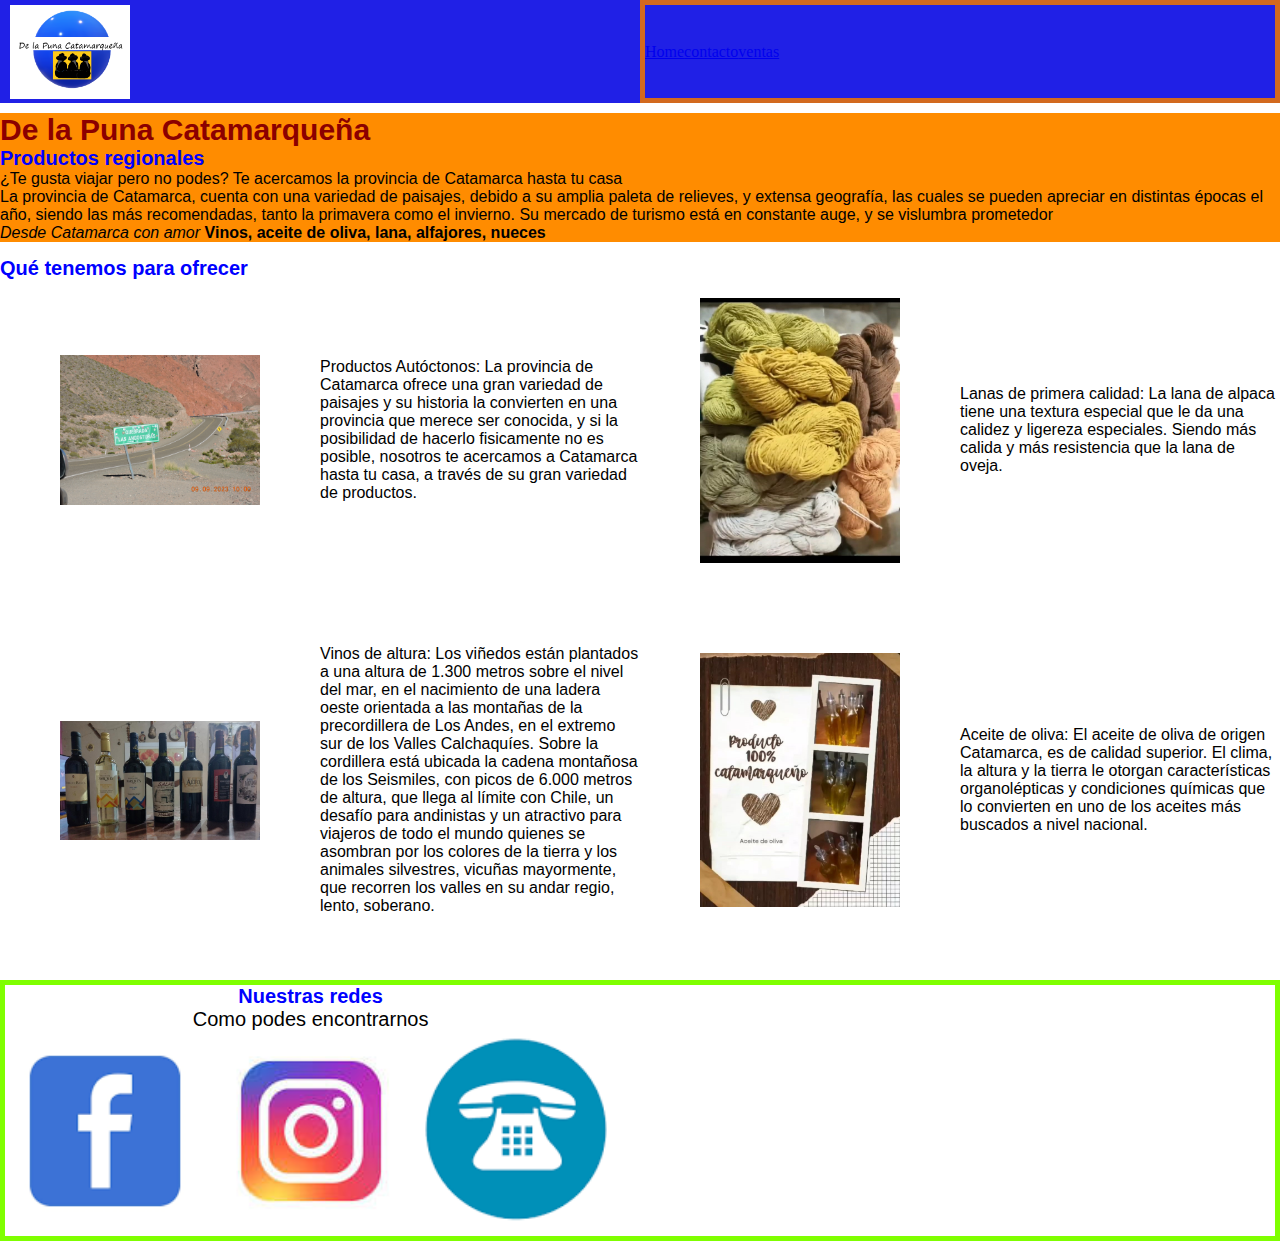
==== index.html @ 5655d775 "se agrega indez a la raiz del proyecto" ====
<!DOCTYPE html>
<html lang="en">
<head>
    <meta charset="UTF-8">
    <meta name="viewport" content="width=device-width, initial-scale=1.0">
    <title>Home</title>
    <link rel="stylesheet" href="../css/style.css">    


</head>

<body>
  
   <!--Encabezados-->

   <header>
      <a href="#"><img src="../images/logof.png" alt=""></a>

      <nav>
         <ul>
            <li><a href="./index.html">Home</a></li>
            <li><a href="./contacto.html">contacto</a></li>
            <li><a href="./ventas.html">ventas</a></li>
         </ul>
   
      </nav>
      
   </header>
  
   <main>
      <section class="segunda">
         <div >
            <h1>De la Puna Catamarqueña</h1>
            <h2>Productos regionales</h2>
            
            <!--Parrafos-->
         </div>
         
         <div>
            <p>¿Te gusta viajar pero no podes? Te acercamos la provincia de Catamarca hasta tu casa</p>
            <p> La provincia de Catamarca, cuenta con una variedad de paisajes, debido a su amplia paleta de relieves, y extensa geografía, las cuales se pueden apreciar en distintas épocas el año, siendo las más recomendadas, tanto la primavera como el invierno. Su mercado de turismo está en constante auge, y se vislumbra prometedor</p>
            <!--Espacios, enfassis y bold-->
      
            <em>Desde Catamarca con amor</em>
            <strong>Vinos, aceite de oliva, lana, alfajores, nueces</strong>
      
             
         </div>
        

      </section>
      
        
      <section class="banner">
         <div>
            <h2> Qué tenemos para ofrecer</h2>
            <section class="grid-padre">
                  <img class="grid-img1" src="../images/paisaje.JPG" alt="Nuestros productos">
                  <p class="grid-txt1"> Productos Autóctonos: La provincia de Catamarca ofrece una gran variedad de paisajes y su historia la convierten en una provincia que merece ser conocida, y si la posibilidad de hacerlo fisicamente no es posible, nosotros te acercamos a Catamarca hasta tu casa, a través de su gran variedad de productos.</p>
               
                  <img class="grid-img2" src="../images/lanas.jpg" alt="">
                  <p class="grid-txt2">Lanas de primera calidad: La lana de alpaca tiene una textura especial que le da una calidez y ligereza especiales. Siendo más calida y más resistencia que la lana de oveja.</p>
   
                  <img class="grid-img3" src="../images/vinos.jpg" alt="">
                  <p class="grid-txt3">Vinos de altura: Los viñedos están plantados a una altura de 1.300 metros sobre el nivel del mar, en el nacimiento de una ladera oeste orientada a las montañas de la precordillera de Los Andes, en el extremo sur de los Valles Calchaquíes. Sobre la cordillera está ubicada la cadena montañosa de los Seismiles, con picos de 6.000 metros de altura, que llega al límite con Chile, un desafío para andinistas y un atractivo para viajeros de todo el mundo quienes se asombran por los colores de la tierra y los animales silvestres, vicuñas mayormente, que recorren los valles en su andar regio, lento, soberano.</p>
   
                  <img class="grid-img4" src="../images/aceite.jpg" alt="">
                  <p class="grid-txt4">Aceite de oliva: El aceite de oliva de origen Catamarca, es de calidad superior. El clima, la altura y la tierra le otorgan características organolépticas y condiciones químicas que lo convierten en uno de los aceites más buscados a nivel nacional. </p>

            </section>
               
      
         </div>

      </section>
        
   
   </main>
   

<footer>
      <div>
         <h2>Nuestras redes</h2>
         <p>Como podes encontrarnos</p>
         <img src="../images/logoface.png" alt="">
         <img src="../images/logoig.jpeg" alt="">
         <img src="../images/telefono.png" alt="">
   
      </div>

    
</footer>    
   
</body>
   
</html>
---- css/style.css ----
*{
    padding: 0;
    margin: 0;
    box-sizing: border-box;
    
}

h1 {
    color:darkred;
    font-size: 30px;
    font-family: 'Lucida Sans', 'Lucida Sans Regular', 'Lucida Grande', 'Lucida Sans Unicode', Geneva, Verdana, sans-serif;

}

h2 {
    color: blue;
    font-size: 20px;
    font-family: 'Lucida Sans', 'Lucida Sans Regular', 'Lucida Grande', 'Lucida Sans Unicode', Geneva, Verdana, sans-serif;
}


header {
    background-color: rgb(32, 32, 230);  
    display: flex;
    justify-content: space-between;
    justify-items: center;
    position: sticky;
    top: 0;

}

header ul {
    list-style-type: none;
    display: flex;
    justify-content: space-around;
    justify-items: first baseline;
    align-items: center;
    margin-right: 5px;
}

header img {
    width: 120px;
    margin-top: 5px;
    margin-left: 10px;

}

nav {
    border: chocolate solid 5px;
    width: 50%;
    display: flex;
    
}

div {
    font-family: 'Lucida Sans', 'Lucida Sans Regular', 'Lucida Grande', 'Lucida Sans Unicode', Geneva, Verdana, sans-serif;
}

/*.encabezado {
    list-style-type: none;
    margin-right: 5px;
    display: flex;
    justify-content: space-between;
    align-items: center;

}*/

    

.banner {
    background-image: url(../images/fondo.jpg);
    background-size:cover;
    margin-top: 15px;

}

img {
    width: 200px;
}

.segunda {
    background-color: darkorange;
    margin-top: 10px;

}

.tercera {
    border: blue solid 5px;
    display: flex;
    flex-direction: row;
    justify-content: space-between;
    width: fit-content;
}

.grid-padre {
    display: grid;
    grid-template-areas: 
   
    "img1 img2 img3 img4"
    "txt1 txt2 txt3 txt4";

    grid-template-columns: 1fr 1fr 1fr 1fr;
    grid-template-rows: 300px 400px;
    justify-content: center;
    justify-items: center;
    align-items: center;

}

footer {
    border: chartreuse solid 5px;
    font-size: 20px;
    display: flex;
    text-align: center;
    font-family:'Lucida Sans', 'Lucida Sans Regular', 'Lucida Grande', 'Lucida Sans Unicode', Geneva, Verdana, sans-serif;

}

@media screen and (max-width: 500px) {
    header {
        flex-direction:column;
    }
    nav {
        width: 100%;
    }
    header ul {
        margin-left: 5px;
    }

}
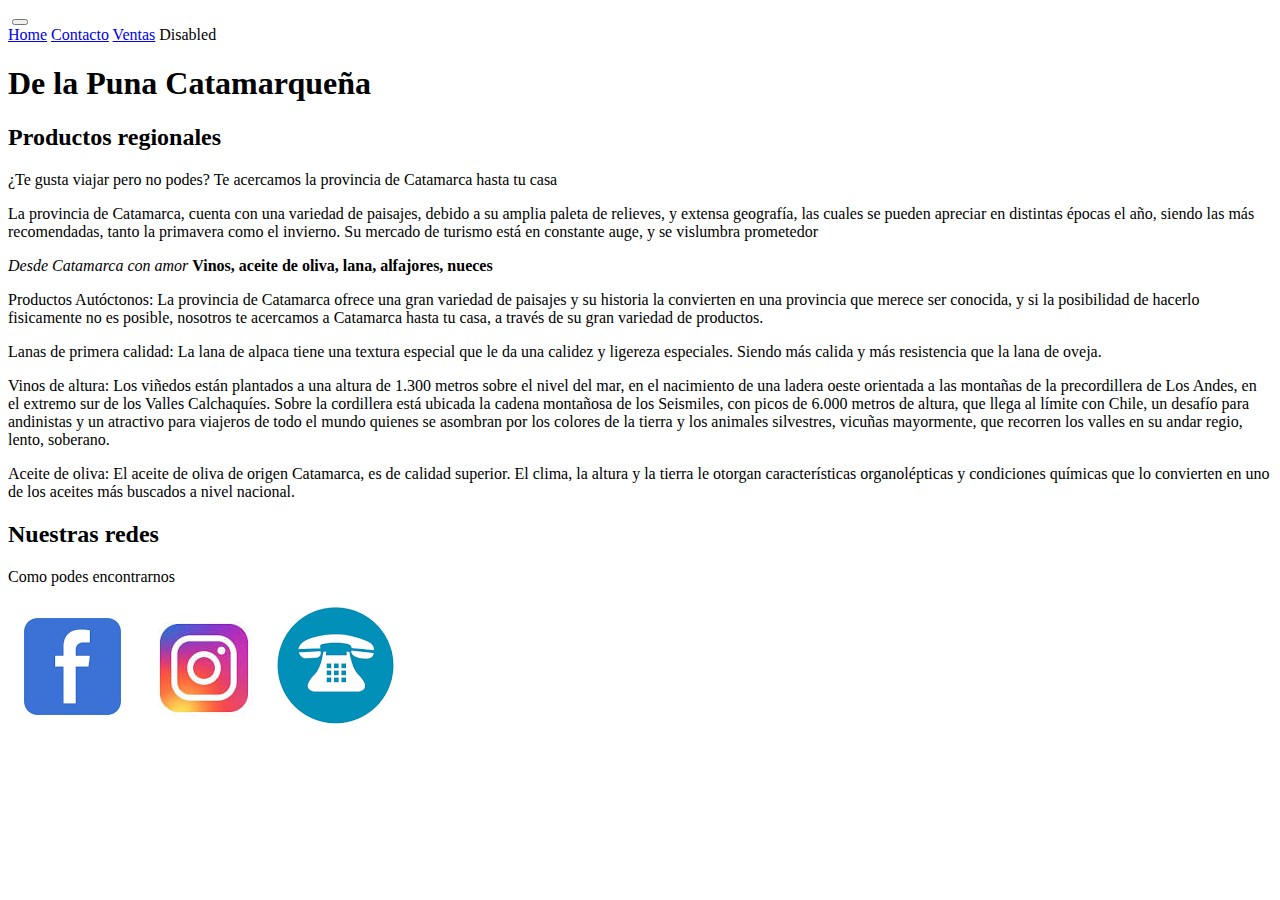
==== commit f3978a1c: "se instala node y se crea la carpeta de scss" ====
--- a/index.html
+++ b/index.html
@@ -4,7 +4,9 @@
     <meta charset="UTF-8">
     <meta name="viewport" content="width=device-width, initial-scale=1.0">
     <title>Home</title>
-    <link rel="stylesheet" href="../css/style.css">    
+    <link href="https://cdn.jsdelivr.net/npm/bootstrap@5.3.2/dist/css/bootstrap.min.css" rel="stylesheet" integrity="sha384-T3c6CoIi6uLrA9TneNEoa7RxnatzjcDSCmG1MXxSR1GAsXEV/Dwwykc2MPK8M2HN" crossorigin="anonymous">
+
+    <link rel="stylesheet" href="./css/style.css">    
 
 
 </head>
@@ -14,19 +16,26 @@
    <!--Encabezados-->
 
    <header>
-      <a href="#"><img src="../images/logof.png" alt=""></a>
+      <nav class="navbar navbar-expand-lg colorNav">
+         <div class="container-fluid">
+           <a class="navbar-brand" href="#"><img src="../proyecto-codder/images/logof.png" alt=""></a>
+           <button class="navbar-toggler" type="button" data-bs-toggle="collapse" data-bs-target="#navbarNavAltMarkup" aria-controls="navbarNavAltMarkup" aria-expanded="false" aria-label="Toggle navigation">
+             <span class="navbar-toggler-icon"></span>
+           </button>
+           <div class="collapse navbar-collapse" id="navbarNavAltMarkup">
+             <div class="navbar-nav">
+               <a class="nav-link active" aria-current="page" href="#">Home</a>
+               <a class="nav-link" href="../proyecto-codder/mi-carpeta.html/contacto.html">Contacto</a>
+               <a class="nav-link" href="../proyecto-codder/mi-carpeta.html/ventas.html">Ventas</a>
+               <a class="nav-link disabled" aria-disabled="true">Disabled</a>
+             </div>
+           </div>
+         </div>
+       </nav>
 
-      <nav>
-         <ul>
-            <li><a href="./index.html">Home</a></li>
-            <li><a href="./contacto.html">contacto</a></li>
-            <li><a href="./ventas.html">ventas</a></li>
-         </ul>
-   
-      </nav>
-      
    </header>
-  
+
+
    <main>
       <section class="segunda">
          <div >
@@ -53,44 +62,42 @@
         
       <section class="banner">
          <div>
-            <h2> Qué tenemos para ofrecer</h2>
-            <section class="grid-padre">
-                  <img class="grid-img1" src="../images/paisaje.JPG" alt="Nuestros productos">
-                  <p class="grid-txt1"> Productos Autóctonos: La provincia de Catamarca ofrece una gran variedad de paisajes y su historia la convierten en una provincia que merece ser conocida, y si la posibilidad de hacerlo fisicamente no es posible, nosotros te acercamos a Catamarca hasta tu casa, a través de su gran variedad de productos.</p>
-               
-                  <img class="grid-img2" src="../images/lanas.jpg" alt="">
-                  <p class="grid-txt2">Lanas de primera calidad: La lana de alpaca tiene una textura especial que le da una calidez y ligereza especiales. Siendo más calida y más resistencia que la lana de oveja.</p>
-   
-                  <img class="grid-img3" src="../images/vinos.jpg" alt="">
-                  <p class="grid-txt3">Vinos de altura: Los viñedos están plantados a una altura de 1.300 metros sobre el nivel del mar, en el nacimiento de una ladera oeste orientada a las montañas de la precordillera de Los Andes, en el extremo sur de los Valles Calchaquíes. Sobre la cordillera está ubicada la cadena montañosa de los Seismiles, con picos de 6.000 metros de altura, que llega al límite con Chile, un desafío para andinistas y un atractivo para viajeros de todo el mundo quienes se asombran por los colores de la tierra y los animales silvestres, vicuñas mayormente, que recorren los valles en su andar regio, lento, soberano.</p>
-   
-                  <img class="grid-img4" src="../images/aceite.jpg" alt="">
-                  <p class="grid-txt4">Aceite de oliva: El aceite de oliva de origen Catamarca, es de calidad superior. El clima, la altura y la tierra le otorgan características organolépticas y condiciones químicas que lo convierten en uno de los aceites más buscados a nivel nacional. </p>
-
-            </section>
-               
+                           
       
          </div>
 
       </section>
-        
+      
+      <section>
+         <div class="container text-center border border-primary">
+            <div class="row row-cols-2 border border-primary">
+              <div class="col"><p>Productos Autóctonos: La provincia de Catamarca ofrece una gran variedad de paisajes y su historia la convierten en una provincia que merece ser conocida, y si la posibilidad de hacerlo fisicamente no es posible, nosotros te acercamos a Catamarca hasta tu casa, a través de su gran variedad de productos.</p></div>
+              <div class="col"><p>Lanas de primera calidad: La lana de alpaca tiene una textura especial que le da una calidez y ligereza especiales. Siendo más calida y más resistencia que la lana de oveja.</div>
+               <div class="col"><p>Vinos de altura: Los viñedos están plantados a una altura de 1.300 metros sobre el nivel del mar, en el nacimiento de una ladera oeste orientada a las montañas de la precordillera de Los Andes, en el extremo sur de los Valles Calchaquíes. Sobre la cordillera está ubicada la cadena montañosa de los Seismiles, con picos de 6.000 metros de altura, que llega al límite con Chile, un desafío para andinistas y un atractivo para viajeros de todo el mundo quienes se asombran por los colores de la tierra y los animales silvestres, vicuñas mayormente, que recorren los valles en su andar regio, lento, soberano.</p></p></div>
+              <div class="col"><p>Aceite de oliva: El aceite de oliva de origen Catamarca, es de calidad superior. El clima, la altura y la tierra le otorgan características organolépticas y condiciones químicas que lo convierten en uno de los aceites más buscados a nivel nacional.</p></div>
+            </div>
+          </div>
+
+      </section>
    
    </main>
    
 
-<footer>
+ <footer>
       <div>
          <h2>Nuestras redes</h2>
          <p>Como podes encontrarnos</p>
-         <img src="../images/logoface.png" alt="">
-         <img src="../images/logoig.jpeg" alt="">
-         <img src="../images/telefono.png" alt="">
+         <img src="./images/logoface.png" alt="">
+         <img src="./images/logoig.jpeg" alt="">
+         <img src="./images/telefono.png" alt="">
    
       </div>
 
     
-</footer>    
-   
+   </footer>    
+
+   <script src="https://cdn.jsdelivr.net/npm/bootstrap@5.3.2/dist/js/bootstrap.bundle.min.js" integrity="sha384-C6RzsynM9kWDrMNeT87bh95OGNyZPhcTNXj1NW7RuBCsyN/o0jlpcV8Qyq46cDfL" crossorigin="anonymous"></script>
+
 </body>
    
 </html>--- a/css/style.css
+++ b/css/style.css
@@ -1,132 +1,3 @@
-
-*{
-    padding: 0;
-    margin: 0;
-    box-sizing: border-box;
-    
-}
-
-h1 {
-    color:darkred;
-    font-size: 30px;
-    font-family: 'Lucida Sans', 'Lucida Sans Regular', 'Lucida Grande', 'Lucida Sans Unicode', Geneva, Verdana, sans-serif;
-
-}
-
-h2 {
-    color: blue;
-    font-size: 20px;
-    font-family: 'Lucida Sans', 'Lucida Sans Regular', 'Lucida Grande', 'Lucida Sans Unicode', Geneva, Verdana, sans-serif;
-}
 
 
-header {
-    background-color: rgb(32, 32, 230);  
-    display: flex;
-    justify-content: space-between;
-    justify-items: center;
-    position: sticky;
-    top: 0;
-
-}
-
-header ul {
-    list-style-type: none;
-    display: flex;
-    justify-content: space-around;
-    justify-items: first baseline;
-    align-items: center;
-    margin-right: 5px;
-}
-
-header img {
-    width: 120px;
-    margin-top: 5px;
-    margin-left: 10px;
-
-}
-
-nav {
-    border: chocolate solid 5px;
-    width: 50%;
-    display: flex;
-    
-}
-
-div {
-    font-family: 'Lucida Sans', 'Lucida Sans Regular', 'Lucida Grande', 'Lucida Sans Unicode', Geneva, Verdana, sans-serif;
-}
-
-/*.encabezado {
-    list-style-type: none;
-    margin-right: 5px;
-    display: flex;
-    justify-content: space-between;
-    align-items: center;
-
-}*/
-
-    
-
-.banner {
-    background-image: url(../images/fondo.jpg);
-    background-size:cover;
-    margin-top: 15px;
-
-}
-
-img {
-    width: 200px;
-}
-
-.segunda {
-    background-color: darkorange;
-    margin-top: 10px;
-
-}
-
-.tercera {
-    border: blue solid 5px;
-    display: flex;
-    flex-direction: row;
-    justify-content: space-between;
-    width: fit-content;
-}
-
-.grid-padre {
-    display: grid;
-    grid-template-areas: 
-   
-    "img1 img2 img3 img4"
-    "txt1 txt2 txt3 txt4";
-
-    grid-template-columns: 1fr 1fr 1fr 1fr;
-    grid-template-rows: 300px 400px;
-    justify-content: center;
-    justify-items: center;
-    align-items: center;
-
-}
-
-footer {
-    border: chartreuse solid 5px;
-    font-size: 20px;
-    display: flex;
-    text-align: center;
-    font-family:'Lucida Sans', 'Lucida Sans Regular', 'Lucida Grande', 'Lucida Sans Unicode', Geneva, Verdana, sans-serif;
-
-}
-
-@media screen and (max-width: 500px) {
-    header {
-        flex-direction:column;
-    }
-    nav {
-        width: 100%;
-    }
-    header ul {
-        margin-left: 5px;
-    }
-
-}
-
+/*# sourceMappingURL=style.css.map */
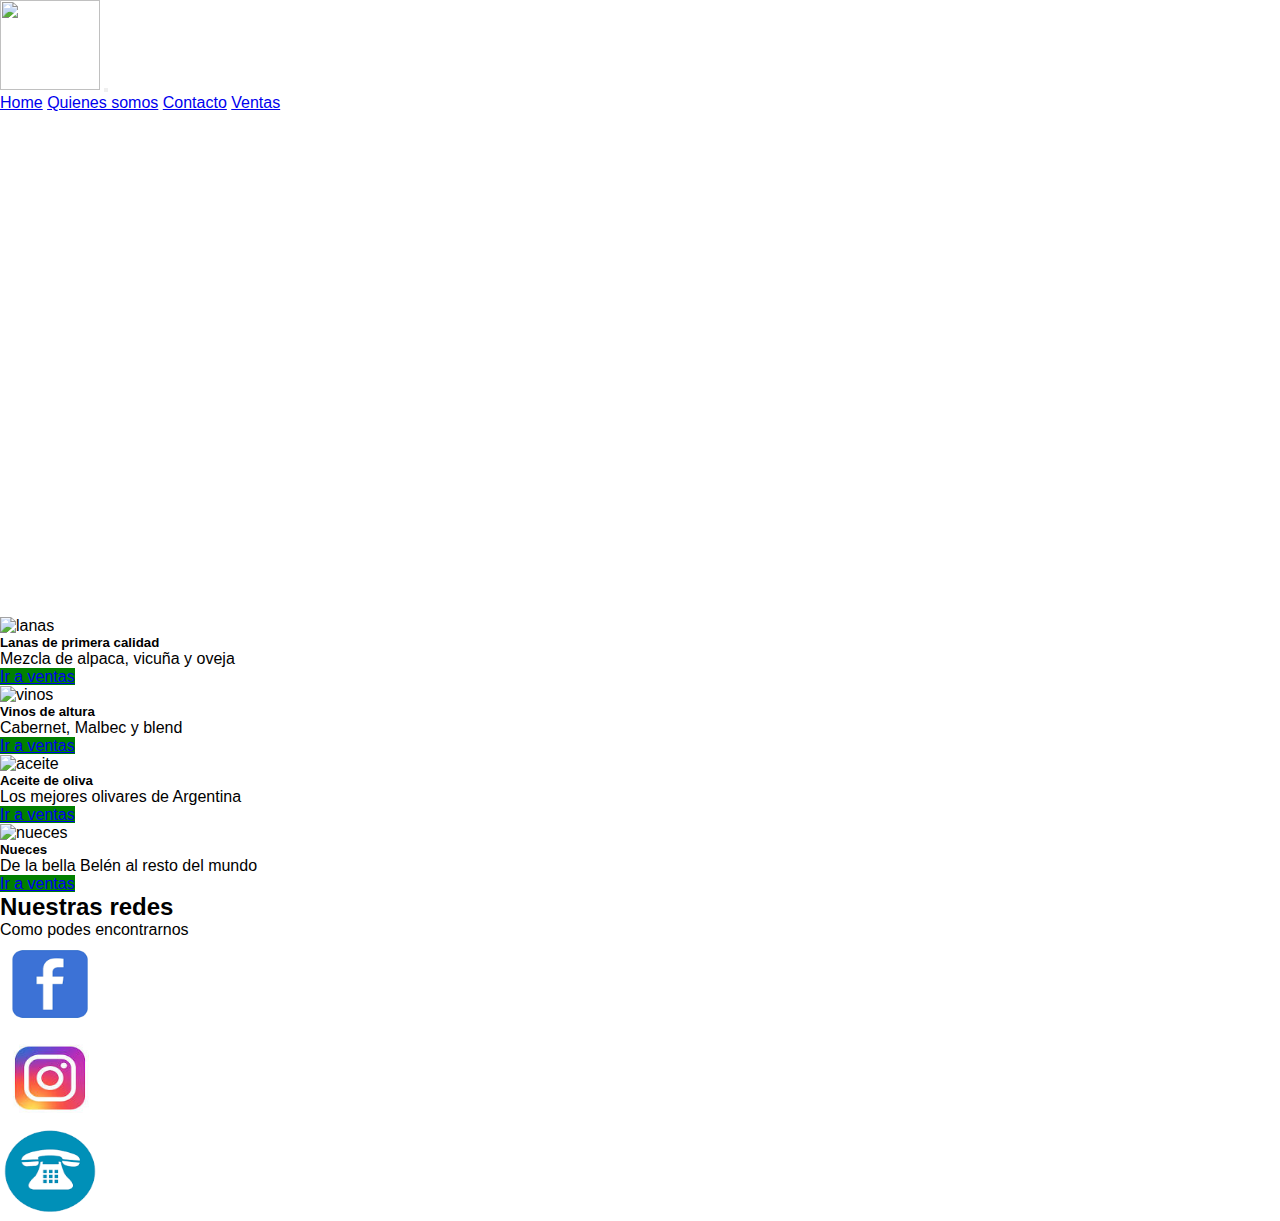
==== commit e352ea00: "se agregan hojas y se modifica css para adaptarlo a scss" ====
--- a/index.html
+++ b/index.html
@@ -6,7 +6,9 @@
     <title>Home</title>
     <link href="https://cdn.jsdelivr.net/npm/bootstrap@5.3.2/dist/css/bootstrap.min.css" rel="stylesheet" integrity="sha384-T3c6CoIi6uLrA9TneNEoa7RxnatzjcDSCmG1MXxSR1GAsXEV/Dwwykc2MPK8M2HN" crossorigin="anonymous">
 
-    <link rel="stylesheet" href="./css/style.css">    
+    <link rel="stylesheet" href="./css/style.css">   
+     
+    <link rel="stylesheet" href="./css/styless.css">
 
 
 </head>
@@ -16,18 +18,20 @@
    <!--Encabezados-->
 
    <header>
-      <nav class="navbar navbar-expand-lg colorNav">
+      <nav class="navbar navbar-expand-lg bg-primary navbar-dark">
          <div class="container-fluid">
-           <a class="navbar-brand" href="#"><img src="../proyecto-codder/images/logof.png" alt=""></a>
+           <a class="navbar-brand" href="#"><img src="../proyecto-codder/images/logof.png" alt="" width="100" height="90"></a>
            <button class="navbar-toggler" type="button" data-bs-toggle="collapse" data-bs-target="#navbarNavAltMarkup" aria-controls="navbarNavAltMarkup" aria-expanded="false" aria-label="Toggle navigation">
              <span class="navbar-toggler-icon"></span>
            </button>
            <div class="collapse navbar-collapse" id="navbarNavAltMarkup">
              <div class="navbar-nav">
                <a class="nav-link active" aria-current="page" href="#">Home</a>
+               <a class="nav-link" href="../proyecto-codder/mi-carpeta.html/somos.html">Quienes somos</a>
                <a class="nav-link" href="../proyecto-codder/mi-carpeta.html/contacto.html">Contacto</a>
                <a class="nav-link" href="../proyecto-codder/mi-carpeta.html/ventas.html">Ventas</a>
-               <a class="nav-link disabled" aria-disabled="true">Disabled</a>
+
+               
              </div>
            </div>
          </div>
@@ -36,64 +40,75 @@
    </header>
 
 
-   <main>
-      <section class="segunda">
-         <div >
-            <h1>De la Puna Catamarqueña</h1>
-            <h2>Productos regionales</h2>
-            
-            <!--Parrafos-->
-         </div>
+   
+   <section class="segunda d-flex justify-content-center align-items-center fst-italic">
+         <h2>Respira Catamarca</h2>
          
-         <div>
-            <p>¿Te gusta viajar pero no podes? Te acercamos la provincia de Catamarca hasta tu casa</p>
-            <p> La provincia de Catamarca, cuenta con una variedad de paisajes, debido a su amplia paleta de relieves, y extensa geografía, las cuales se pueden apreciar en distintas épocas el año, siendo las más recomendadas, tanto la primavera como el invierno. Su mercado de turismo está en constante auge, y se vislumbra prometedor</p>
-            <!--Espacios, enfassis y bold-->
+   </section>
+   
+   <section class="container text-center">
+      <div class="row mt-4">
+         <div class="col-6 col-sm-3 d-flex"><div class="card" style="width: 18rem;">
+            <img src="../proyecto-codder/images/lanas.jpg" class="card-img-top img-fluid" alt="lanas">
+            <div class="card-body">
+              <h5 class="card-title">Lanas de primera calidad</h5>
+              <p class="card-text">Mezcla de alpaca, vicuña y oveja</p>
+              <a href="#" class="btn btn-primary">Ir a ventas</a>
+            </div>
+          </div></div>
+         <div class="col-6 col-sm-3 d-flex"><div class="card" style="width: 18rem;">
+            <img src="../proyecto-codder/images/vinos.jpg" class="card-img-top img-fluid" alt="vinos">
+            <div class="card-body">
+              <h5 class="card-title">Vinos de altura</h5>
+              <p class="card-text">Cabernet, Malbec y blend</p>
+              <a href="#" class="btn btn-primary">Ir a ventas</a>
+            </div>
+          </div></div>
+         <div class="col-6 col-sm-3 d-flex"><div class="card" style="width: 18rem;">
+            <img src="../proyecto-codder/images/aceite.jpg" class="card-img-top img-fluid" alt="aceite">
+            <div class="card-body">
+              <h5 class="card-title">Aceite de oliva</h5>
+              <p class="card-text">Los mejores olivares de Argentina</p>
+              <a href="#" class="btn btn-primary">Ir a ventas</a>
+            </div>
+          </div></div>
+         <div class="col-6 col-sm-3 d-flex"><div class="card" style="width: 18rem;">
+            <img src="../proyecto-codder/images/nueces.jpeg" class="card-img-top img-fluid" alt="nueces">
+            <div class="card-body">
+              <h5 class="card-title">Nueces</h5>
+              <p class="card-text">De la bella Belén al resto del mundo</p>
+              <a href="#" class="btn btn-primary">Ir a ventas</a>
+            </div>
+          </div></div>
+
+
+      </div>
+    
+
+   </section>
+        
+   <section class="container text-center">
+
+      <div class="row d-flex">
+         <h2>Nuestras redes</h2>
+         <p>Como podes encontrarnos</p>
+         
+      </div>                
+
+   </section>
       
-            <em>Desde Catamarca con amor</em>
-            <strong>Vinos, aceite de oliva, lana, alfajores, nueces</strong>
-      
-             
-         </div>
-        
-
-      </section>
-      
-        
-      <section class="banner">
-         <div>
-                           
-      
-         </div>
-
-      </section>
-      
-      <section>
-         <div class="container text-center border border-primary">
-            <div class="row row-cols-2 border border-primary">
-              <div class="col"><p>Productos Autóctonos: La provincia de Catamarca ofrece una gran variedad de paisajes y su historia la convierten en una provincia que merece ser conocida, y si la posibilidad de hacerlo fisicamente no es posible, nosotros te acercamos a Catamarca hasta tu casa, a través de su gran variedad de productos.</p></div>
-              <div class="col"><p>Lanas de primera calidad: La lana de alpaca tiene una textura especial que le da una calidez y ligereza especiales. Siendo más calida y más resistencia que la lana de oveja.</div>
-               <div class="col"><p>Vinos de altura: Los viñedos están plantados a una altura de 1.300 metros sobre el nivel del mar, en el nacimiento de una ladera oeste orientada a las montañas de la precordillera de Los Andes, en el extremo sur de los Valles Calchaquíes. Sobre la cordillera está ubicada la cadena montañosa de los Seismiles, con picos de 6.000 metros de altura, que llega al límite con Chile, un desafío para andinistas y un atractivo para viajeros de todo el mundo quienes se asombran por los colores de la tierra y los animales silvestres, vicuñas mayormente, que recorren los valles en su andar regio, lento, soberano.</p></p></div>
-              <div class="col"><p>Aceite de oliva: El aceite de oliva de origen Catamarca, es de calidad superior. El clima, la altura y la tierra le otorgan características organolépticas y condiciones químicas que lo convierten en uno de los aceites más buscados a nivel nacional.</p></div>
-            </div>
-          </div>
-
-      </section>
-   
-   </main>
    
 
- <footer>
-      <div>
-         <h2>Nuestras redes</h2>
-         <p>Como podes encontrarnos</p>
-         <img src="./images/logoface.png" alt="">
-         <img src="./images/logoig.jpeg" alt="">
-         <img src="./images/telefono.png" alt="">
-   
+  <footer>
+      <div class="container justify-content-center">
+         <div class="row d-flex text-bg-info p-3">
+            <div class="col-4"><img src="./images/logoface.png" alt="" width="100" height="90"></div>
+            <div class="col-4"><img src="./images/logoig.jpeg" alt="" width="100" height="90"></div>
+            <div class="col-4"><img src="./images/telefono.png" alt="" width="100" height="90"></div>
+         </div>
       </div>
+     
 
-    
    </footer>    
 
    <script src="https://cdn.jsdelivr.net/npm/bootstrap@5.3.2/dist/js/bootstrap.bundle.min.js" integrity="sha384-C6RzsynM9kWDrMNeT87bh95OGNyZPhcTNXj1NW7RuBCsyN/o0jlpcV8Qyq46cDfL" crossorigin="anonymous"></script>
--- a/css/style.css
+++ b/css/style.css
@@ -1,3 +1,40 @@
 
 
 /*# sourceMappingURL=style.css.map */
+
+
+* {
+    padding: 0;
+    margin: 0;
+    box-sizing: border-box;
+    font-family: 'Lucida Sans', 'Lucida Sans Regular', 'Lucida Grande', 'Lucida Sans Unicode', Geneva, Verdana, sans-serif;
+}
+
+.segunda {
+    background-image: url(../images/fondo.jpg);
+    background-position: center;
+    margin-top: 5px;
+    height: 500px;
+    background-size: cover;
+    font-size: x-large;
+    color: white;
+
+}
+
+.tercera {
+    background-image: url(../images/soleschicos.png);
+    background-position: center;
+    margin-top: 10px;
+    height: 600px;
+    background-size: contain;
+    color: whitesmoke;
+}
+
+.cuarta {
+    background-color: burlywood;
+
+}
+
+.btn-primary {
+    background-color: green;
+}